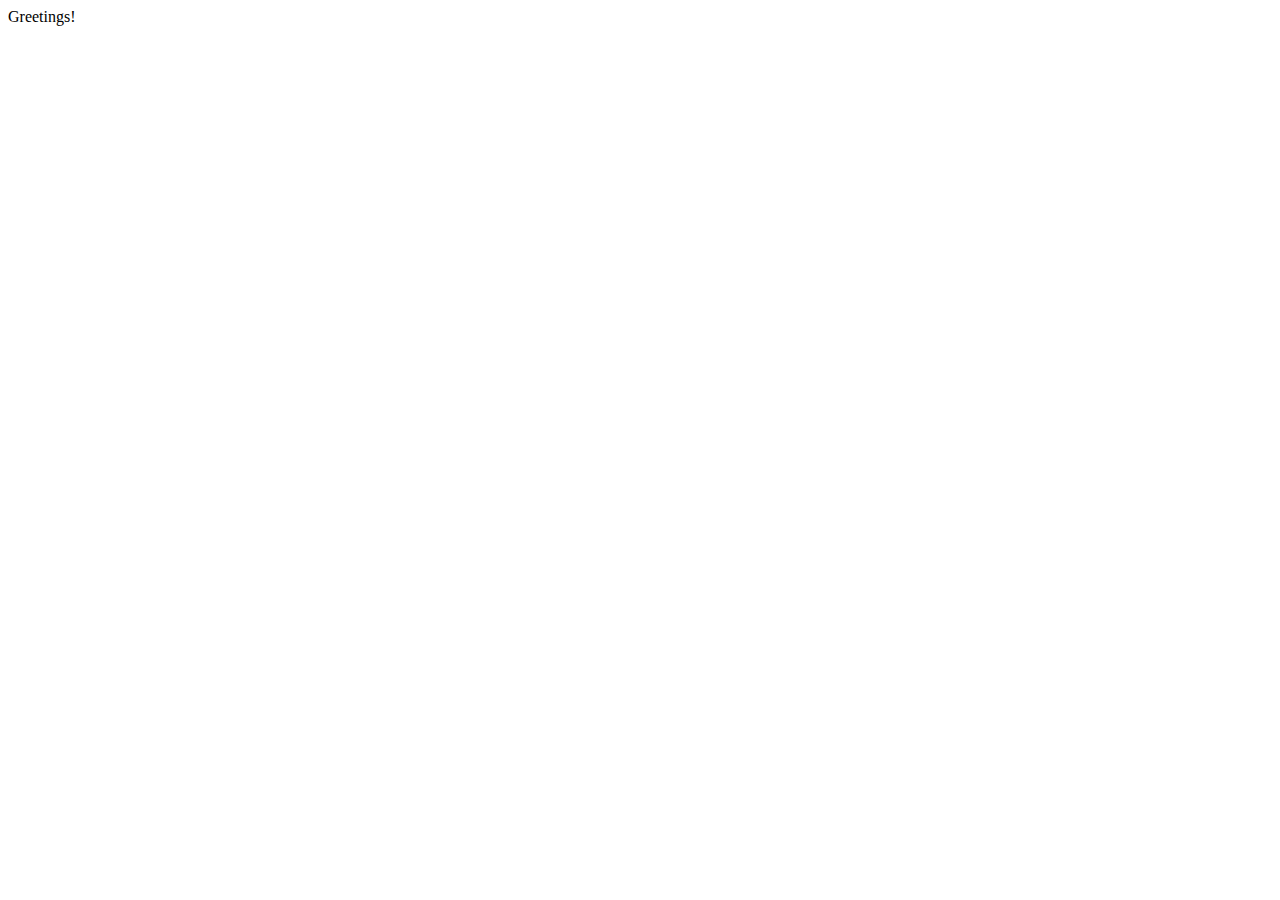
==== resources/public/index.html @ 2823af74 "Add backend api via jetty and front end figwheel" ====
<!DOCTYPE html>
<html>
  <head>
    <meta charset="UTF-8">
  </head>
  <body>
    <div id="app">
      Greetings!
    </div>
    <script src="cljs-out/dev-main.js" type="text/javascript"></script>
  </body>
</html>
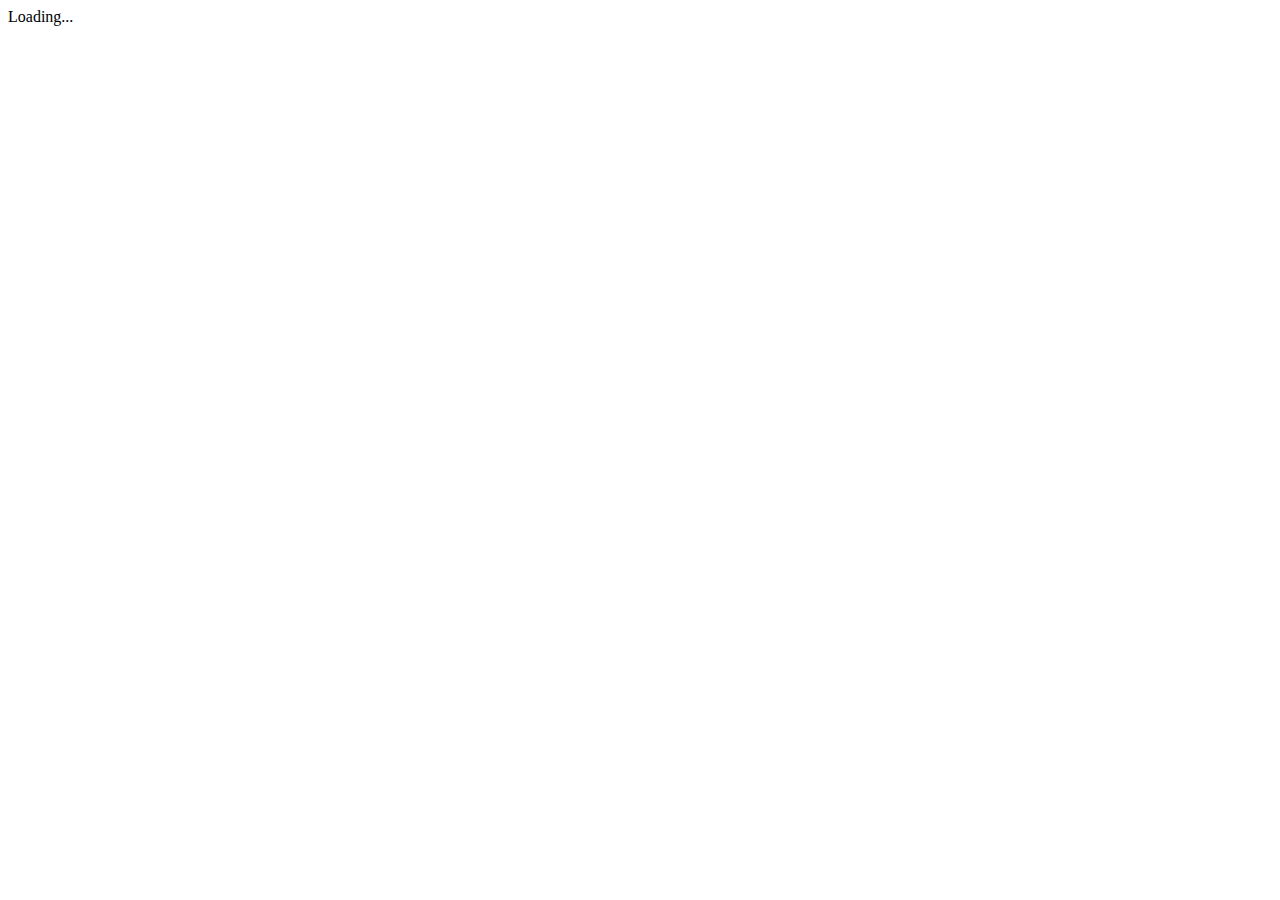
==== commit 4ab312ac: "Add working ajax req" ====
--- a/resources/public/index.html
+++ b/resources/public/index.html
@@ -2,10 +2,11 @@
 <html>
   <head>
     <meta charset="UTF-8">
+    <link href="/css/main.css" rel="stylesheet" />
   </head>
   <body>
     <div id="app">
-      Greetings!
+      Loading...
     </div>
     <script src="cljs-out/dev-main.js" type="text/javascript"></script>
   </body>
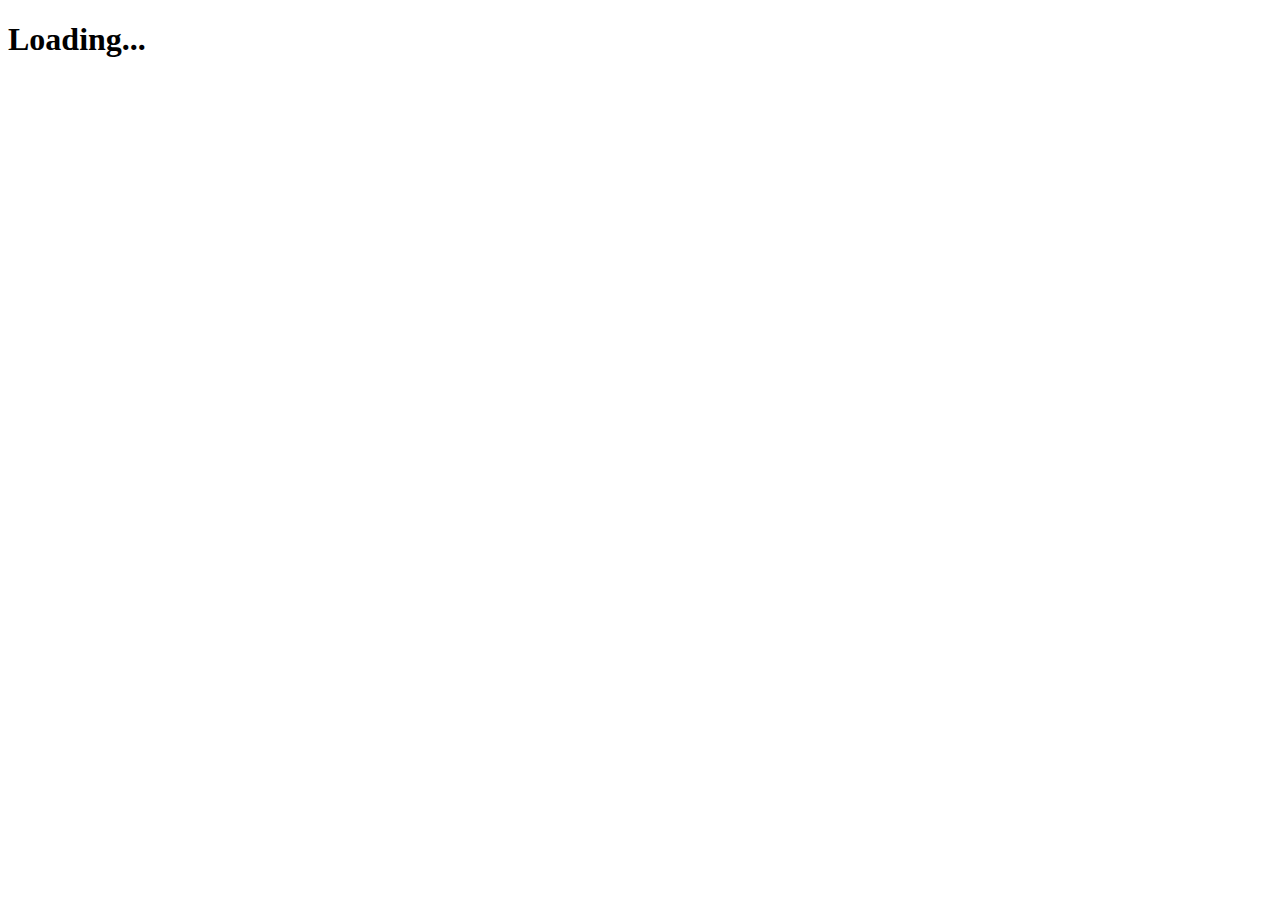
==== commit a53ac574: "Add a nice loading thing" ====
--- a/resources/public/index.html
+++ b/resources/public/index.html
@@ -6,7 +6,8 @@
   </head>
   <body>
     <div id="app">
-      Loading...
+      <span class="loader"></span>
+      <h1>Loading...</h1>
     </div>
     <script src="cljs-out/dev-main.js" type="text/javascript"></script>
   </body>
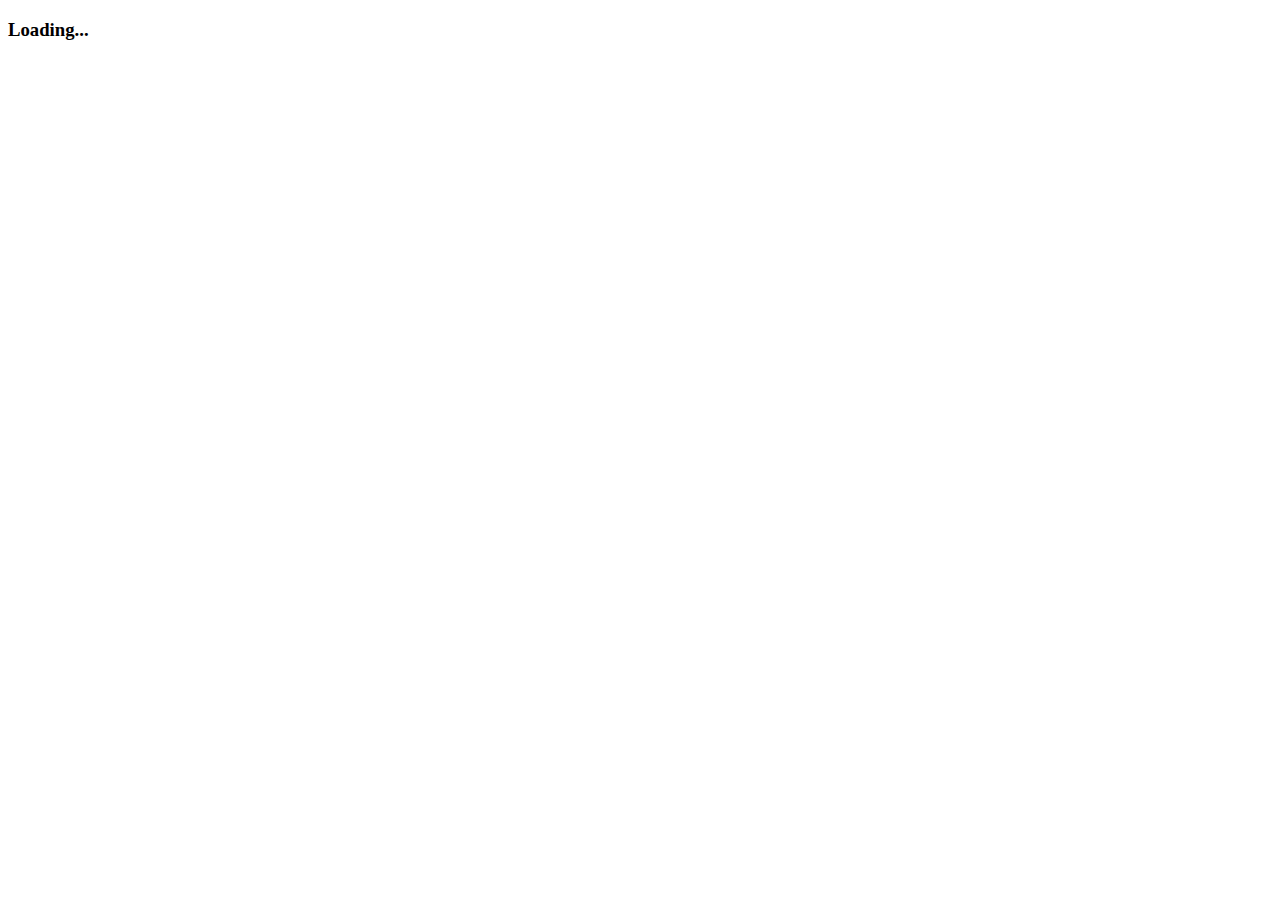
==== commit a6424f46: "More facilities around the loading" ====
--- a/resources/public/index.html
+++ b/resources/public/index.html
@@ -7,7 +7,7 @@
   <body>
     <div id="app">
       <span class="loader"></span>
-      <h1>Loading...</h1>
+      <h3>Loading...</h3>
     </div>
     <script src="cljs-out/dev-main.js" type="text/javascript"></script>
   </body>
